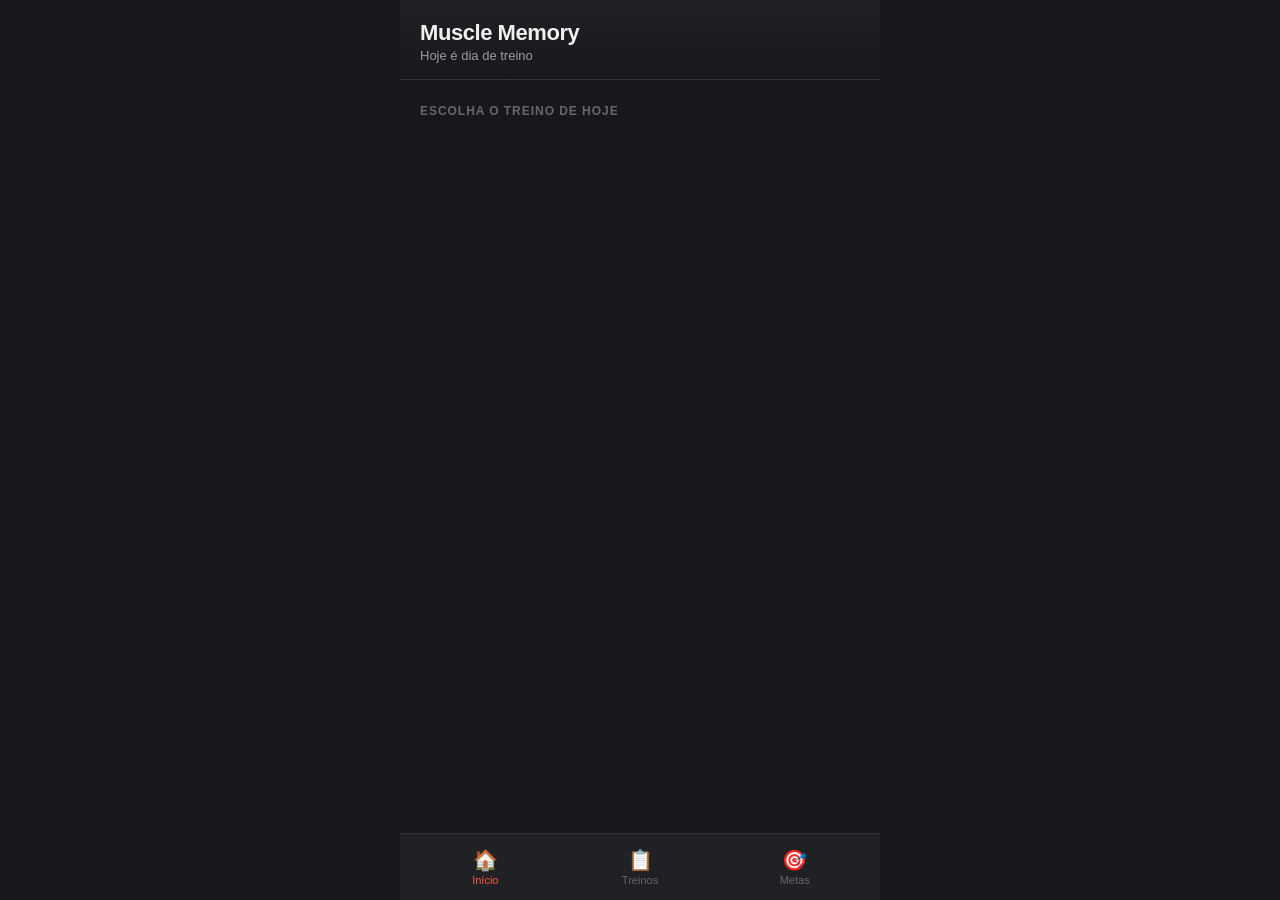
==== index.html @ c11b2b22 "Add files via upload" ====
<!DOCTYPE html>
<html lang="pt-BR">
<head>
<meta charset="UTF-8">
<meta name="viewport" content="width=device-width, initial-scale=1.0, maximum-scale=1, user-scalable=no, viewport-fit=cover">
<title>Muscle Memory</title>
<meta name="theme-color" content="#1a1c1f">
<link rel="manifest" href="manifest.json">
<link rel="apple-touch-icon" href="assets/icon-192.png">
<meta name="apple-mobile-web-app-capable" content="yes">
<meta name="apple-mobile-web-app-status-bar-style" content="black-translucent">
<meta name="apple-mobile-web-app-title" content="Muscle Memory">
<link rel="stylesheet" href="css/style.css">
</head>
<body>

<div id="app">

  <!-- HEADER -->
  <header class="app-header">
    <div class="header-title" id="headerTitle">Muscle Memory</div>
    <div class="header-sub" id="headerSub">Hoje é dia de treino</div>
  </header>

  <!-- MAIN VIEWS -->
  <main id="viewContainer">

    <!-- VIEW: HOME -->
    <section class="view" id="view-home">
      <div class="section-label">Escolha o treino de hoje</div>
      <div class="treino-picker" id="treinoPicker"></div>

      <div id="activeTreinoBlock" class="hidden">
        <div class="section-label" id="activeTreinoLabel">Treino</div>
        <div class="exercise-checklist" id="exerciseChecklist"></div>
      </div>

      <div class="empty-state hidden" id="homeEmptyState">
        <p>Você ainda não criou nenhum treino.</p>
        <button class="btn-primary" onclick="goToView('treinos')">Criar meu primeiro treino</button>
      </div>
    </section>

    <!-- VIEW: TREINOS (gerenciar A/B/C/D) -->
    <section class="view hidden" id="view-treinos">
      <div class="section-label">Meus treinos</div>
      <div class="treino-list" id="treinoList"></div>
      <button class="btn-primary btn-block" id="btnNovoTreino">+ Novo treino</button>
    </section>

    <!-- VIEW: TREINO DETAIL (editar exercícios de um treino) -->
    <section class="view hidden" id="view-treino-detail">
      <button class="btn-back" id="btnBackToTreinos">‹ Treinos</button>
      <div class="treino-detail-header">
        <input class="treino-name-input" id="treinoNameInput" placeholder="Nome do treino (ex: Treino A - Peito/Tríceps)">
        <button class="btn-icon-danger" id="btnDeleteTreino" title="Excluir treino">🗑</button>
      </div>
      <div class="exercise-edit-list" id="exerciseEditList"></div>
      <button class="btn-secondary btn-block" id="btnAddExercicio">+ Adicionar exercício</button>
    </section>

    <!-- VIEW: METAS -->
    <section class="view hidden" id="view-metas">
      <div class="section-label">Metas de carga</div>
      <div class="metas-list" id="metasList"></div>
      <div class="empty-state hidden" id="metasEmptyState">
        <p>Adicione exercícios aos seus treinos para poder definir metas de peso.</p>
      </div>
    </section>

  </main>

  <!-- BOTTOM NAV -->
  <nav class="bottom-nav">
    <button class="nav-btn active" data-view="home">
      <span class="nav-icon">🏠</span><span>Início</span>
    </button>
    <button class="nav-btn" data-view="treinos">
      <span class="nav-icon">📋</span><span>Treinos</span>
    </button>
    <button class="nav-btn" data-view="metas">
      <span class="nav-icon">🎯</span><span>Metas</span>
    </button>
  </nav>

</div>

<!-- MODAL: BUSCA DE EXERCÍCIO -->
<div class="modal-overlay hidden" id="exercisePickerModal">
  <div class="modal-sheet">
    <div class="modal-header">
      <input type="text" id="exerciseSearchInput" placeholder="Buscar exercício (ex: supino, agachamento...)" autocomplete="off">
      <button class="btn-close" id="btnCloseExercisePicker">✕</button>
    </div>
    <div class="modal-body" id="exerciseSearchResults">
      <div class="search-hint">Digite para buscar entre mais de 800 exercícios.</div>
    </div>
  </div>
</div>

<!-- MODAL: DETALHE DO EXERCÍCIO (confirmar antes de adicionar) -->
<div class="modal-overlay hidden" id="exerciseConfirmModal">
  <div class="modal-sheet modal-sheet-small">
    <div class="modal-header">
      <div class="modal-title" id="confirmExerciseName">Exercício</div>
      <button class="btn-close" id="btnCloseConfirmModal">✕</button>
    </div>
    <div class="modal-body">
      <div class="exercise-confirm-visual">
        <img id="confirmExerciseImg" src="" alt="">
        <div class="muscle-map-wrap" id="confirmMuscleMap"></div>
      </div>
      <div class="form-row">
        <label>Séries</label>
        <input type="number" id="confirmSeries" value="3" min="1" max="10">
      </div>
      <div class="form-row">
        <label>Repetições</label>
        <input type="text" id="confirmReps" placeholder="ex: 10-12" value="10-12">
      </div>
      <div class="form-row">
        <label>Peso atual (kg)</label>
        <input type="number" id="confirmPeso" placeholder="0" step="0.5">
      </div>
      <div class="form-row">
        <label>Meta de peso (kg) <span class="optional">opcional</span></label>
        <input type="number" id="confirmMeta" placeholder="0" step="0.5">
      </div>
      <button class="btn-primary btn-block" id="btnConfirmAddExercicio">Adicionar ao treino</button>
    </div>
  </div>
</div>

<script src="https://www.gstatic.com/firebasejs/10.12.2/firebase-app-compat.js"></script>
<script src="https://www.gstatic.com/firebasejs/10.12.2/firebase-auth-compat.js"></script>
<script src="https://www.gstatic.com/firebasejs/10.12.2/firebase-firestore-compat.js"></script>
<script src="js/firebase-config.js"></script>
<script src="js/muscle-map.js"></script>
<script src="js/exercise-db.js"></script>
<script src="js/app.js"></script>
</body>
</html>
---- css/style.css ----
:root{
  --bg: #17181b;
  --bg-elevated: #1f2124;
  --bg-card: #26282c;
  --bg-input: #2c2e33;
  --border: #34363b;
  --text: #f0f0f1;
  --text-dim: #9a9ca1;
  --text-faint: #65676c;
  --accent: #ff5a3c;
  --accent-dim: #4a2b23;
  --success: #4ade80;
  --danger: #f97066;
  --radius: 14px;
  --radius-sm: 8px;
  --nav-h: 64px;
  --header-h: 92px;
}

*{ box-sizing:border-box; -webkit-tap-highlight-color: transparent; }

html,body{
  margin:0; padding:0; height:100%;
  background: var(--bg);
  color: var(--text);
  font-family: -apple-system, BlinkMacSystemFont, "Segoe UI", Roboto, sans-serif;
  overscroll-behavior: none;
}

#app{
  max-width: 480px;
  margin: 0 auto;
  min-height: 100vh;
  position: relative;
  padding-bottom: calc(var(--nav-h) + 16px);
}

/* HEADER */
.app-header{
  padding: 20px 20px 16px;
  background: linear-gradient(180deg, var(--bg-elevated), var(--bg));
  border-bottom: 1px solid var(--border);
}
.header-title{ font-size: 22px; font-weight: 700; letter-spacing: -0.02em; }
.header-sub{ font-size: 13px; color: var(--text-dim); margin-top: 2px; }

/* VIEWS */
#viewContainer{ padding: 16px; }
.view.hidden{ display:none; }
.hidden{ display:none !important; }

.section-label{
  font-size: 12px;
  text-transform: uppercase;
  letter-spacing: 0.08em;
  color: var(--text-faint);
  font-weight: 700;
  margin: 8px 4px 10px;
}

/* TREINO PICKER (home) */
.treino-picker{
  display: grid;
  grid-template-columns: repeat(2, 1fr);
  gap: 10px;
  margin-bottom: 20px;
}
.treino-chip{
  background: var(--bg-card);
  border: 1px solid var(--border);
  border-radius: var(--radius);
  padding: 16px 12px;
  text-align: left;
  color: var(--text);
  font-size: 15px;
  font-weight: 600;
}
.treino-chip .sub{ display:block; font-size: 12px; color: var(--text-dim); font-weight:400; margin-top:4px; }
.treino-chip.selected{ border-color: var(--accent); background: var(--accent-dim); }

/* EXERCISE CHECKLIST (home, treino ativo) */
.exercise-checklist{ display:flex; flex-direction:column; gap:10px; }
.exercise-check-item{
  display:flex; align-items:center; gap:12px;
  background: var(--bg-card);
  border: 1px solid var(--border);
  border-radius: var(--radius);
  padding: 12px;
}
.exercise-check-item.done{ opacity: 0.55; }
.exercise-check-item img{
  width: 48px; height: 48px; border-radius: var(--radius-sm);
  object-fit: cover; background: var(--bg-input); flex-shrink:0;
}
.exercise-check-item .info{ flex:1; min-width:0; }
.exercise-check-item .info .name{ font-size:14px; font-weight:600; }
.exercise-check-item .info .name.done{ text-decoration: line-through; color: var(--text-dim); }
.exercise-check-item .info .meta{ font-size:12px; color: var(--text-dim); margin-top:2px; }
.exercise-check-item .weight-input{
  width: 62px; text-align:center;
  background: var(--bg-input); border:1px solid var(--border);
  border-radius: var(--radius-sm); color: var(--text);
  padding: 6px 4px; font-size:14px;
}
.check-circle{
  width: 26px; height: 26px; border-radius: 50%;
  border: 2px solid var(--border);
  display:flex; align-items:center; justify-content:center;
  flex-shrink:0; font-size:14px; color: transparent;
}
.check-circle.checked{ background: var(--success); border-color: var(--success); color:#0e1510; }

/* BUTTONS */
.btn-primary{
  background: var(--accent); color:#1a0d08; border:none;
  font-weight:700; font-size:15px; padding:14px 18px;
  border-radius: var(--radius); cursor:pointer;
}
.btn-secondary{
  background: var(--bg-card); color: var(--text); border:1px dashed var(--border);
  font-weight:600; font-size:14px; padding:14px 18px;
  border-radius: var(--radius); cursor:pointer;
}
.btn-block{ width:100%; margin-top:14px; }
.btn-back{
  background:none; border:none; color: var(--text-dim);
  font-size:14px; padding: 4px 0 14px; cursor:pointer;
}
.btn-icon-danger{
  background: none; border: 1px solid var(--border); border-radius: var(--radius-sm);
  color: var(--danger); font-size:16px; padding: 8px 10px; cursor:pointer;
}
.btn-close{
  background:none; border:none; color: var(--text-dim); font-size:20px; cursor:pointer;
  padding: 4px 8px;
}

/* TREINO LIST (gerenciar) */
.treino-list{ display:flex; flex-direction:column; gap:10px; }
.treino-list-item{
  display:flex; align-items:center; justify-content:space-between;
  background: var(--bg-card); border:1px solid var(--border);
  border-radius: var(--radius); padding: 14px 16px; cursor:pointer;
}
.treino-list-item .name{ font-weight:600; font-size:15px; }
.treino-list-item .count{ font-size:12px; color: var(--text-dim); margin-top:2px; }
.treino-list-item .chevron{ color: var(--text-faint); font-size:18px; }

/* TREINO DETAIL */
.treino-detail-header{ display:flex; gap:8px; margin-bottom:16px; }
.treino-name-input{
  flex:1; background: var(--bg-card); border:1px solid var(--border);
  border-radius: var(--radius-sm); color: var(--text); font-size:15px;
  font-weight:600; padding: 12px 14px;
}
.exercise-edit-list{ display:flex; flex-direction:column; gap:10px; margin-bottom: 8px;}
.exercise-edit-item{
  display:flex; align-items:center; gap:12px;
  background: var(--bg-card); border:1px solid var(--border);
  border-radius: var(--radius); padding: 10px 12px;
}
.exercise-edit-item img{
  width:44px; height:44px; border-radius: var(--radius-sm); object-fit:cover;
  background: var(--bg-input); flex-shrink:0;
}
.exercise-edit-item .info{ flex:1; min-width:0; }
.exercise-edit-item .info .name{ font-size:14px; font-weight:600; }
.exercise-edit-item .info .meta{ font-size:11px; color: var(--text-dim); margin-top:2px; }
.exercise-edit-item .btn-remove{
  background:none; border:none; color: var(--danger); font-size:18px; cursor:pointer;
}

/* METAS */
.metas-list{ display:flex; flex-direction:column; gap:10px; }
.meta-item{
  background: var(--bg-card); border:1px solid var(--border);
  border-radius: var(--radius); padding: 14px;
}
.meta-item .name{ font-size:14px; font-weight:600; margin-bottom:8px; }
.meta-progress-track{
  height:8px; background: var(--bg-input); border-radius:4px; overflow:hidden;
}
.meta-progress-fill{ height:100%; background: var(--accent); border-radius:4px; }
.meta-item .nums{ display:flex; justify-content:space-between; font-size:12px; color: var(--text-dim); margin-top:6px; }

/* EMPTY STATE */
.empty-state{ text-align:center; padding: 40px 20px; color: var(--text-dim); }
.empty-state p{ font-size:14px; margin-bottom:16px; }

/* BOTTOM NAV */
.bottom-nav{
  position: fixed; bottom:0; left:50%; transform: translateX(-50%);
  width:100%; max-width:480px;
  display:flex; background: var(--bg-elevated);
  border-top:1px solid var(--border);
  padding: 8px 8px calc(env(safe-area-inset-bottom) + 8px);
  z-index: 20;
}
.nav-btn{
  flex:1; background:none; border:none; color: var(--text-faint);
  display:flex; flex-direction:column; align-items:center; gap:2px;
  font-size:11px; padding:6px 0; cursor:pointer;
}
.nav-btn.active{ color: var(--accent); }
.nav-icon{ font-size:20px; }

/* MODALS */
.modal-overlay{
  position: fixed; inset:0; background: rgba(0,0,0,0.6);
  display:flex; align-items:flex-end; justify-content:center; z-index:50;
}
.modal-overlay.hidden{ display:none; }
.modal-sheet{
  background: var(--bg-elevated); width:100%; max-width:480px;
  border-radius: 20px 20px 0 0; max-height: 85vh;
  display:flex; flex-direction:column; overflow:hidden;
  border: 1px solid var(--border); border-bottom:none;
}
.modal-sheet-small{ max-height: 90vh; }
.modal-header{
  display:flex; align-items:center; gap:10px; padding: 14px 16px;
  border-bottom:1px solid var(--border); flex-shrink:0;
}
.modal-title{ font-weight:700; font-size:16px; flex:1; }
.modal-header input{
  flex:1; background: var(--bg-input); border:1px solid var(--border);
  border-radius: var(--radius-sm); color: var(--text); font-size:14px;
  padding: 10px 12px;
}
.modal-body{ padding: 16px; overflow-y:auto; }
.search-hint{ color: var(--text-faint); font-size:13px; text-align:center; padding: 20px 0; }

.exercise-result-item{
  display:flex; align-items:center; gap:12px;
  padding: 10px; border-radius: var(--radius);
  cursor:pointer; border: 1px solid transparent;
}
.exercise-result-item:hover, .exercise-result-item:active{ background: var(--bg-card); }
.exercise-result-item img{
  width:52px; height:52px; border-radius: var(--radius-sm); object-fit:cover;
  background: var(--bg-card); flex-shrink:0;
}
.exercise-result-item .info .name{ font-size:14px; font-weight:600; }
.exercise-result-item .info .muscle{ font-size:12px; color: var(--accent); margin-top:2px; text-transform:capitalize; }
.exercise-result-item .info .equip{ font-size:11px; color: var(--text-faint); }

.exercise-confirm-visual{
  display:flex; gap:12px; margin-bottom:16px; align-items:center; justify-content:center;
}
.exercise-confirm-visual img{
  width: 42%; border-radius: var(--radius); object-fit:cover; background: var(--bg-card);
}
.muscle-map-wrap{ width: 42%; display:flex; align-items:center; justify-content:center; }
.muscle-map-wrap svg{ width:100%; height:auto; max-height:180px; }

.form-row{ margin-bottom: 12px; }
.form-row label{ display:block; font-size:12px; color: var(--text-dim); margin-bottom:6px; }
.form-row .optional{ color: var(--text-faint); font-weight:400; }
.form-row input{
  width:100%; background: var(--bg-input); border:1px solid var(--border);
  border-radius: var(--radius-sm); color: var(--text); font-size:15px; padding: 10px 12px;
}
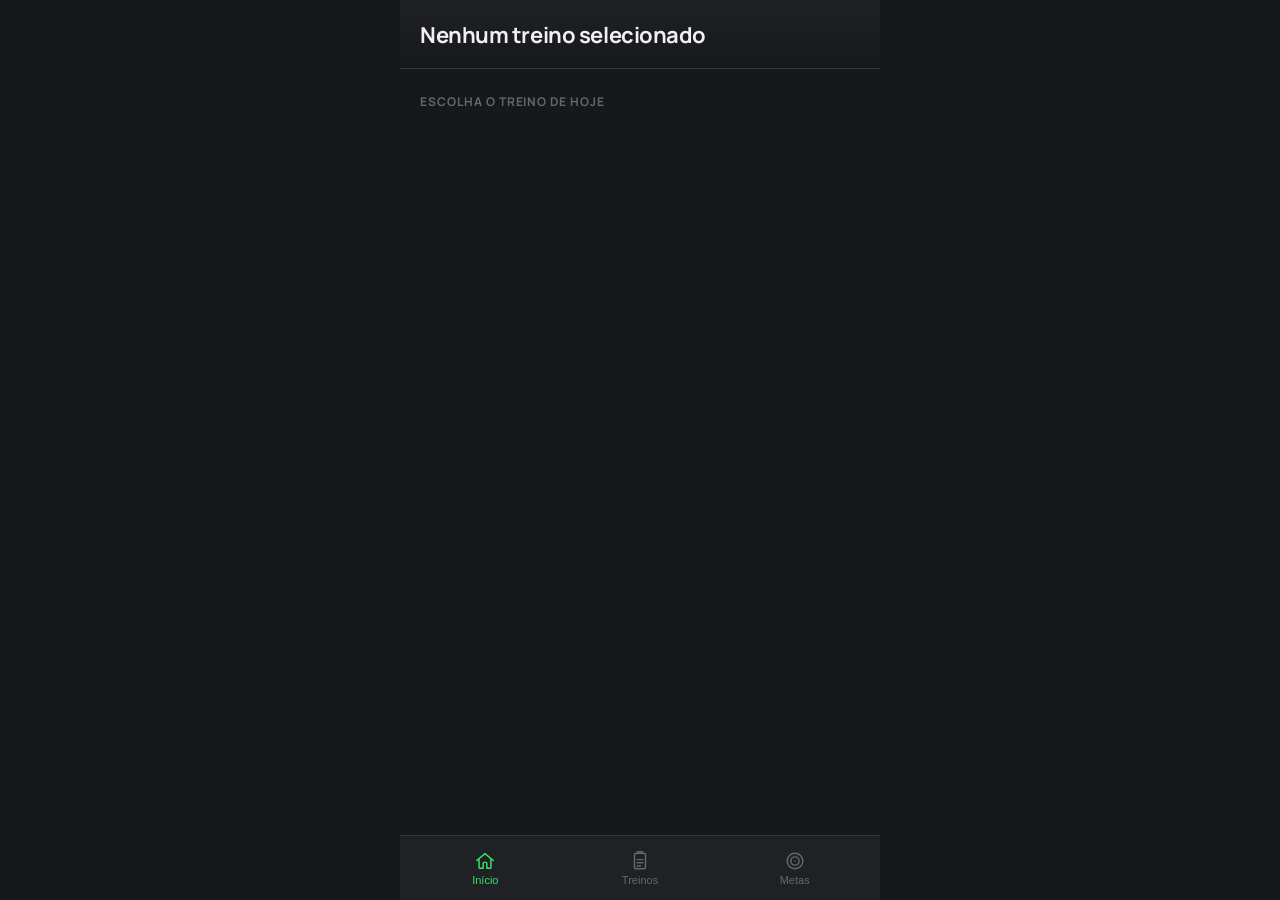
==== commit 53d93287: "Add files via upload" ====
--- a/index.html
+++ b/index.html
@@ -10,6 +10,9 @@
 <meta name="apple-mobile-web-app-capable" content="yes">
 <meta name="apple-mobile-web-app-status-bar-style" content="black-translucent">
 <meta name="apple-mobile-web-app-title" content="Muscle Memory">
+<link rel="preconnect" href="https://fonts.googleapis.com">
+<link rel="preconnect" href="https://fonts.gstatic.com" crossorigin>
+<link href="https://fonts.googleapis.com/css2?family=Manrope:wght@400;500;600;700;800&display=swap" rel="stylesheet">
 <link rel="stylesheet" href="css/style.css">
 </head>
 <body>
@@ -18,8 +21,8 @@
 
   <!-- HEADER -->
   <header class="app-header">
-    <div class="header-title" id="headerTitle">Muscle Memory</div>
-    <div class="header-sub" id="headerSub">Hoje é dia de treino</div>
+    <div class="header-title" id="headerTitle">Nenhum treino selecionado</div>
+    <div class="header-sub" id="headerSub"></div>
   </header>
 
   <!-- MAIN VIEWS -->
@@ -73,13 +76,19 @@
   <!-- BOTTOM NAV -->
   <nav class="bottom-nav">
     <button class="nav-btn active" data-view="home">
-      <span class="nav-icon">🏠</span><span>Início</span>
+      <span class="nav-icon">
+        <svg viewBox="0 0 24 24" fill="none" stroke="currentColor" stroke-width="1.6" stroke-linecap="round" stroke-linejoin="round"><path d="M3 11.5 12 4l9 7.5"/><path d="M5.5 10v9a1 1 0 0 0 1 1H10v-5.5a1 1 0 0 1 1-1h2a1 1 0 0 1 1 1V20h3.5a1 1 0 0 0 1-1v-9"/></svg>
+      </span><span>Início</span>
     </button>
     <button class="nav-btn" data-view="treinos">
-      <span class="nav-icon">📋</span><span>Treinos</span>
+      <span class="nav-icon">
+        <svg viewBox="0 0 24 24" fill="none" stroke="currentColor" stroke-width="1.6" stroke-linecap="round" stroke-linejoin="round"><rect x="6" y="3.5" width="12" height="17" rx="2"/><path d="M9 3.5V3a1 1 0 0 1 1-1h4a1 1 0 0 1 1 1v.5"/><path d="M9 10.5h6M9 14h6M9 17.5h3.5"/></svg>
+      </span><span>Treinos</span>
     </button>
     <button class="nav-btn" data-view="metas">
-      <span class="nav-icon">🎯</span><span>Metas</span>
+      <span class="nav-icon">
+        <svg viewBox="0 0 24 24" fill="none" stroke="currentColor" stroke-width="1.6" stroke-linecap="round" stroke-linejoin="round"><circle cx="12" cy="12" r="8.5"/><circle cx="12" cy="12" r="4.5"/><circle cx="12" cy="12" r="0.8" fill="currentColor" stroke="none"/></svg>
+      </span><span>Metas</span>
     </button>
   </nav>
 
--- a/css/style.css
+++ b/css/style.css
@@ -7,9 +7,10 @@
   --text: #f0f0f1;
   --text-dim: #9a9ca1;
   --text-faint: #65676c;
-  --accent: #ff5a3c;
-  --accent-dim: #4a2b23;
-  --success: #4ade80;
+  --accent: #39e26a;
+  --accent-text: #06210f;
+  --accent-dim: #163021;
+  --success: #39e26a;
   --danger: #f97066;
   --radius: 14px;
   --radius-sm: 8px;
@@ -23,7 +24,7 @@
   margin:0; padding:0; height:100%;
   background: var(--bg);
   color: var(--text);
-  font-family: -apple-system, BlinkMacSystemFont, "Segoe UI", Roboto, sans-serif;
+  font-family: 'Manrope', -apple-system, BlinkMacSystemFont, "Segoe UI", Roboto, sans-serif;
   overscroll-behavior: none;
 }
 
@@ -112,7 +113,7 @@
 
 /* BUTTONS */
 .btn-primary{
-  background: var(--accent); color:#1a0d08; border:none;
+  background: var(--accent); color: var(--accent-text); border:none;
   font-weight:700; font-size:15px; padding:14px 18px;
   border-radius: var(--radius); cursor:pointer;
 }
@@ -202,7 +203,8 @@
   font-size:11px; padding:6px 0; cursor:pointer;
 }
 .nav-btn.active{ color: var(--accent); }
-.nav-icon{ font-size:20px; }
+.nav-icon{ display:flex; }
+.nav-icon svg{ width:22px; height:22px; }
 
 /* MODALS */
 .modal-overlay{
